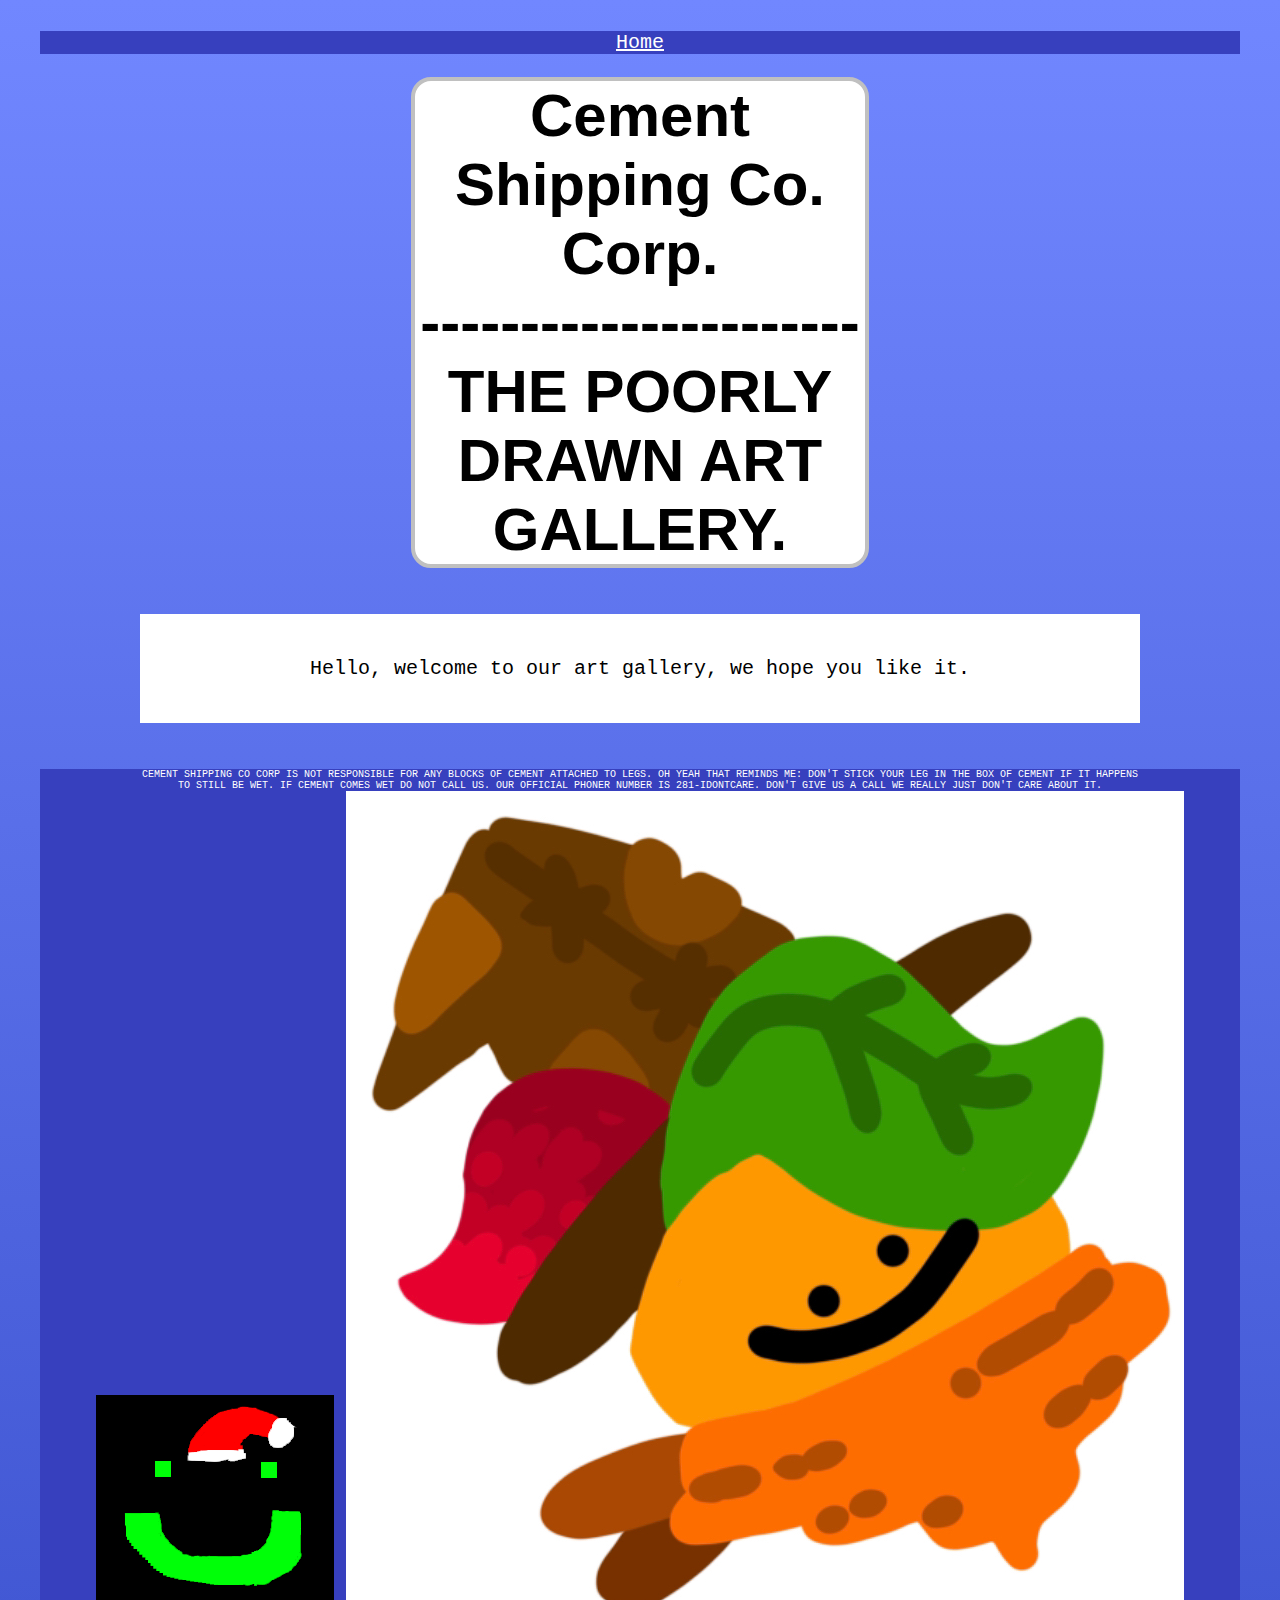
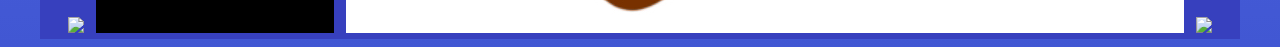
==== art-gallery.html @ 3f5af259 "New gallery" ====
<!DOCTYPE html>
<html leng="en">
  <head>
	<!--title>The Funny Trolling Network.</title><!-->
	<!--title>The Cement Shipping Co. Corp.</title!-->
	<!--title>The Cement Shipping Co.</title!-->
	<title>Cement Shipping Co. Corp.</title>
	<link rel="icon" type="image/png" href="favicon.png">
  	<link rel="stylesheet" href = "style.css">
  </head>
  
  <body>
	<!--h1>:troll:</h1!-->
	<br>
	<nav>
		<a href = "index.html">Home</a>
	</nav>
	<br>
	<header>
		<!--h1 class = "title">The Cement Shipping Co. Corp.</h1!-->
		<!--h1 class = "title">The Cement Shipping Co.</h1!-->
		<h1 class = "title">Cement Shipping Co. Corp.
			<br>
			----------------------
			<br>
			THE POORLY DRAWN ART GALLERY.
		</h1>
	</header>
	<br>
	<br>
	<article>
	<br>
	<p class = "yeah">Hello, welcome to our art gallery, we hope you like it.</p>
	<br>
	</article>
	<br>
	<br>
	<footer class = "bottom">
		<p class = "bottom_text">CEMENT SHIPPING CO CORP IS NOT RESPONSIBLE FOR ANY BLOCKS OF CEMENT ATTACHED TO LEGS. OH YEAH THAT REMINDS ME: DON'T STICK YOUR LEG IN THE BOX OF CEMENT IF IT HAPPENS TO STILL BE WET.
		IF CEMENT COMES WET DO NOT CALL US. OUR OFFICIAL PHONER NUMBER IS 281-IDONTCARE. DON'T GIVE US A CALL WE REALLY JUST DON'T CARE ABOUT IT.</p>
		<img class = "bottom_img" src = "author_pfps/human-pfp.png">
		<img class = "bottom_img" src = "author_pfps/j-p-1-pfp.png">
		<img class = "bottom_img" src = "author_pfps/manjgo-pfp.png">
		<img class = "bottom_img" src = "author_pfps/saturn-pfp.png">
	</footer>
  </body>
</html>
---- style.css ----
body {
    text-align: center;
    color: #000000;
    background-image: linear-gradient(#7187ff, #4157d3);
    font-size: 20px;
    font-family:'Courier New', Courier, monospace;
}

.title {
    font-size: 60px;
    border: solid 4px;
    max-width: 450px;
    border-color: #c0c0c0;
    background-color: #ffffff;
    font-family:Arial, Helvetica, sans-serif;
    margin: auto;
    border-radius: 20px;
}

article {
    background-color: #ffffff;
    width: 1000px;
    margin: auto;
}

a:link {
    color: #ffffff;
}

a:visited {
    color: #ffffff;
}

a:hover {
    color: #ffffff;
}

a:active {
    color: #ffffff;
}

.bottom {
    background-color: #3740be;
    margin: auto;
    width: 1200px;
}

.bottom_text {
    color: white;
    font-size: 10px;
    width: 1000px;
    margin: auto;
}

nav {
    background-color: #3740be;
    width: 1200px;
    margin: auto;
}
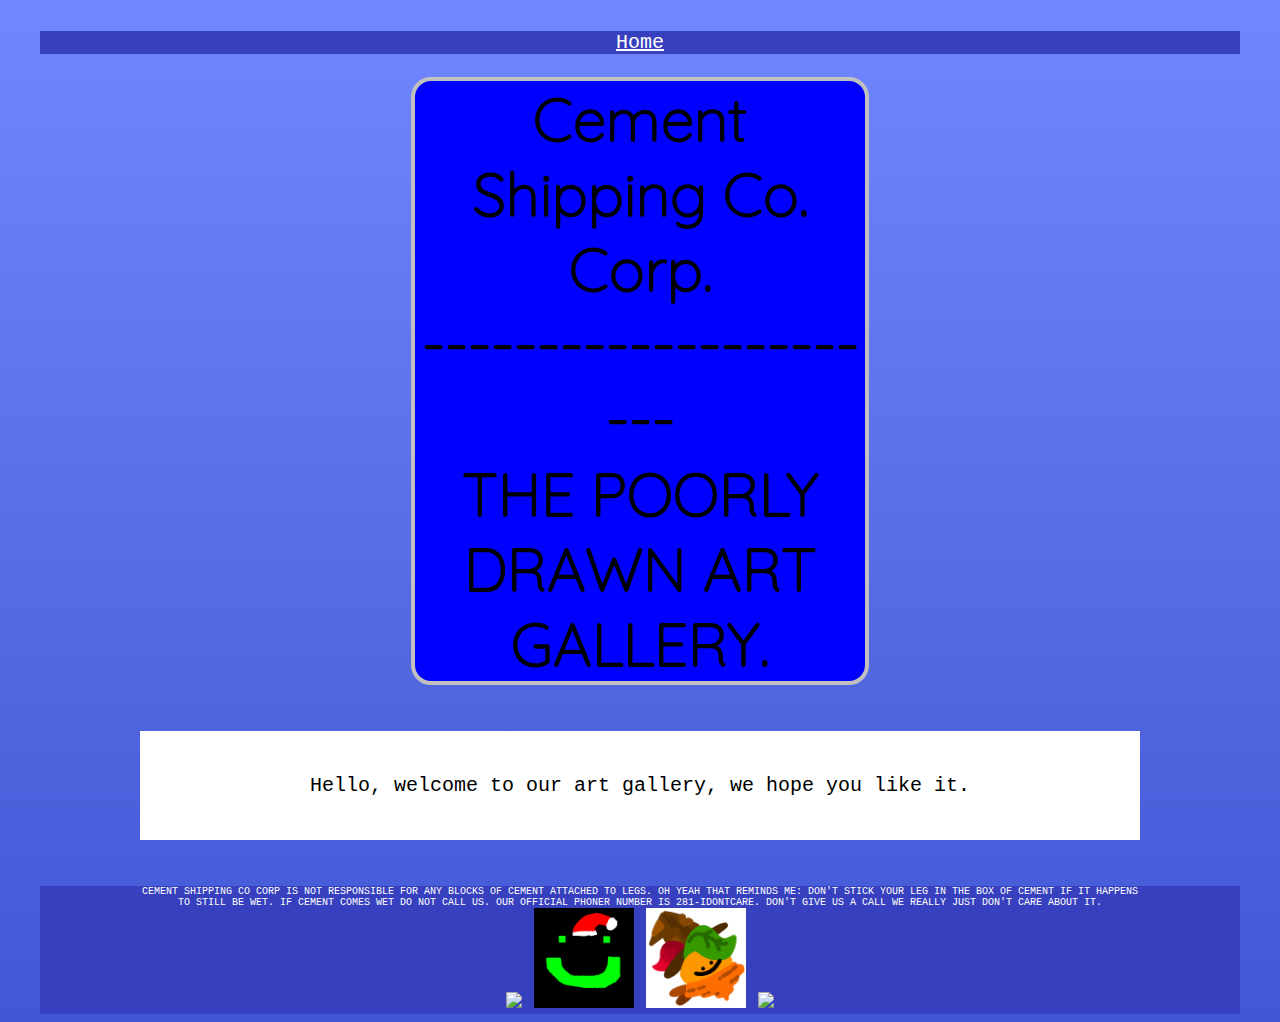
==== commit 6fdb913e: "Added new very professional font for the title." ====
--- a/art-gallery.html
+++ b/art-gallery.html
@@ -38,10 +38,10 @@
 	<footer class = "bottom">
 		<p class = "bottom_text">CEMENT SHIPPING CO CORP IS NOT RESPONSIBLE FOR ANY BLOCKS OF CEMENT ATTACHED TO LEGS. OH YEAH THAT REMINDS ME: DON'T STICK YOUR LEG IN THE BOX OF CEMENT IF IT HAPPENS TO STILL BE WET.
 		IF CEMENT COMES WET DO NOT CALL US. OUR OFFICIAL PHONER NUMBER IS 281-IDONTCARE. DON'T GIVE US A CALL WE REALLY JUST DON'T CARE ABOUT IT.</p>
-		<img class = "bottom_img" src = "author_pfps/human-pfp.png">
-		<img class = "bottom_img" src = "author_pfps/j-p-1-pfp.png">
-		<img class = "bottom_img" src = "author_pfps/manjgo-pfp.png">
-		<img class = "bottom_img" src = "author_pfps/saturn-pfp.png">
+		<img class = "bottom_img" src = "author_pfps/human-pfp.png" width="100">
+		<img class = "bottom_img" src = "author_pfps/j-p-1-pfp.png" width="100">
+		<img class = "bottom_img" src = "author_pfps/manjgo-pfp.png" width="100">
+		<img class = "bottom_img" src = "author_pfps/saturn-pfp.png" width="100">
 	</footer>
   </body>
 </html>
--- a/style.css
+++ b/style.css
@@ -6,15 +6,21 @@
     font-family:'Courier New', Courier, monospace;
 }
 
+@font-face {
+	font-family: FormalCorporation;
+	src: url(fonts/Quicksand-Light.ttf);
+}
+
 .title {
     font-size: 60px;
     border: solid 4px;
     max-width: 450px;
     border-color: #c0c0c0;
     background-color: #ffffff;
-    font-family:Arial, Helvetica, sans-serif;
     margin: auto;
     border-radius: 20px;
+	background-color: blue;
+	font-family: FormalCorporation;
 }
 
 article {
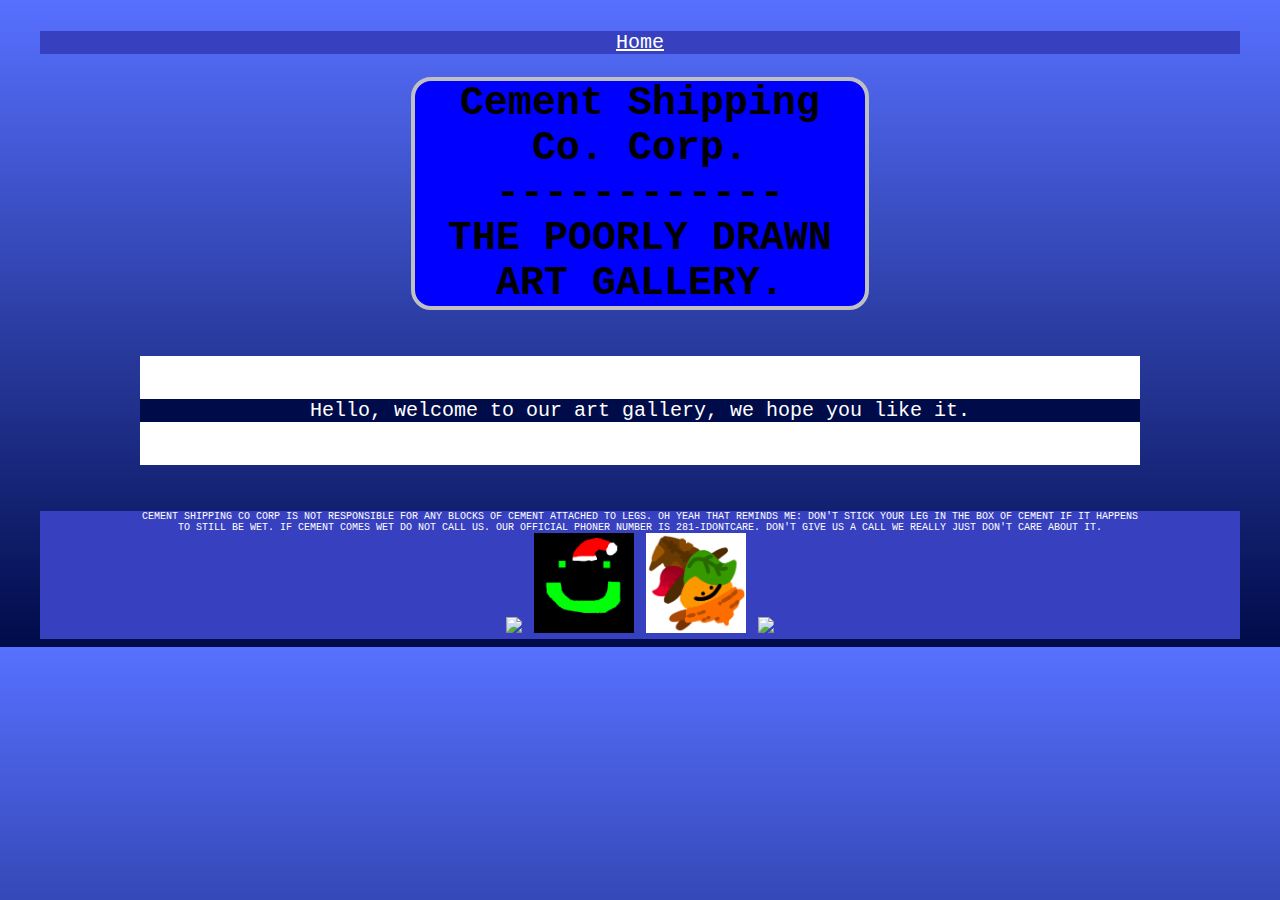
==== commit 33b14e5a: "New stuff." ====
--- a/art-gallery.html
+++ b/art-gallery.html
@@ -19,9 +19,9 @@
 	<header>
 		<!--h1 class = "title">The Cement Shipping Co. Corp.</h1!-->
 		<!--h1 class = "title">The Cement Shipping Co.</h1!-->
-		<h1 class = "title">Cement Shipping Co. Corp.
+		<h1 class = "title" style="font-size: 40px;">Cement Shipping Co. Corp.
 			<br>
-			----------------------
+			------------
 			<br>
 			THE POORLY DRAWN ART GALLERY.
 		</h1>
--- a/style.css
+++ b/style.css
@@ -1,14 +1,9 @@
 body {
     text-align: center;
     color: #000000;
-    background-image: linear-gradient(#7187ff, #4157d3);
+    background-image: linear-gradient(#5770ff, #000b49);
     font-size: 20px;
-    font-family:'Courier New', Courier, monospace;
-}
-
-@font-face {
-	font-family: FormalCorporation;
-	src: url(fonts/Quicksand-Light.ttf);
+    font-family: 'Courier New', Courier, monospace;
 }
 
 .title {
@@ -20,7 +15,11 @@
     margin: auto;
     border-radius: 20px;
 	background-color: blue;
-	font-family: FormalCorporation;
+}
+
+.yeah {
+	background-color: #000b49;
+	color: white;
 }
 
 article {
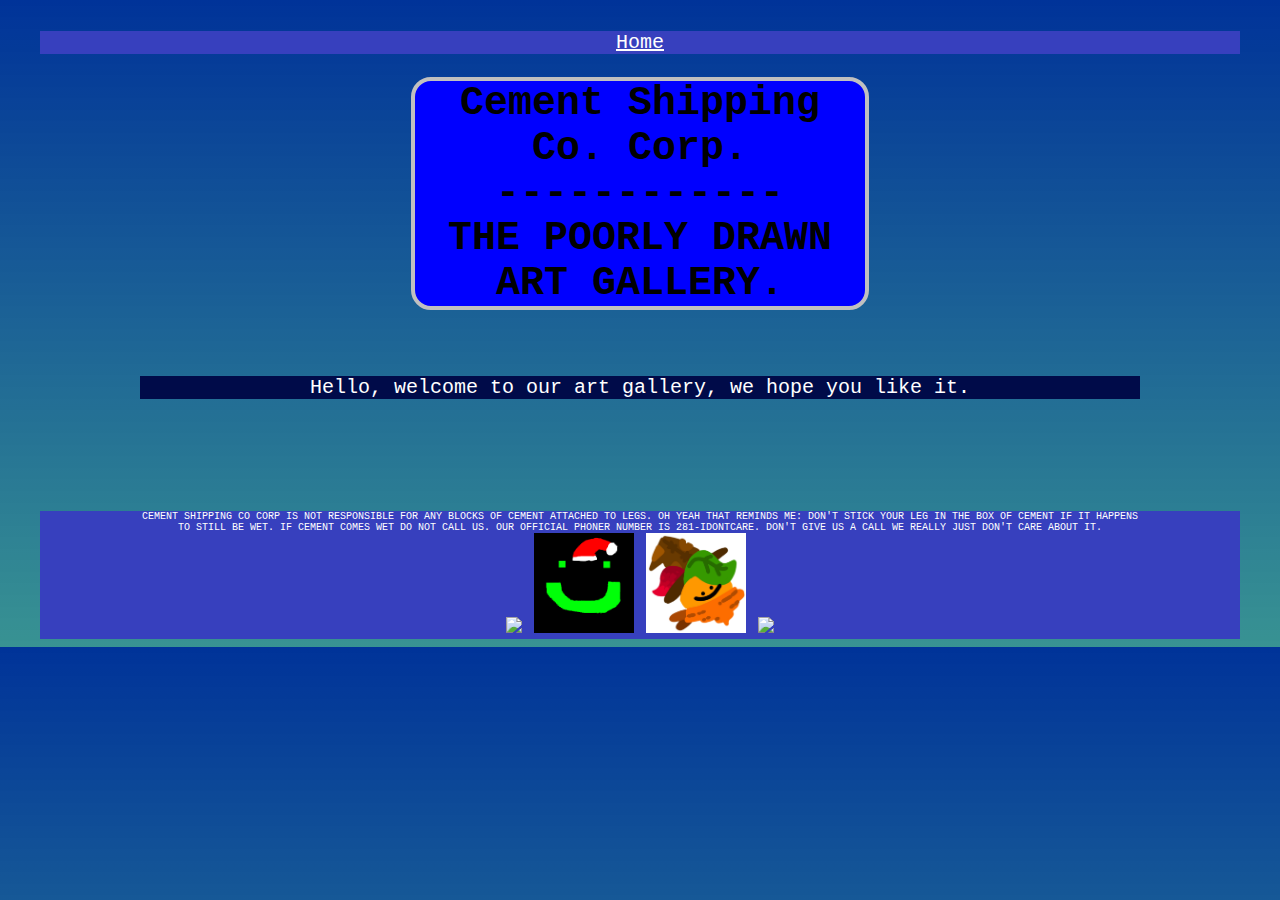
==== commit 2c9267ce: "UPDATE!" ====
--- a/art-gallery.html
+++ b/art-gallery.html
@@ -29,12 +29,11 @@
 	<br>
 	<br>
 	<article>
-	<br>
 	<p class = "yeah">Hello, welcome to our art gallery, we hope you like it.</p>
-	<br>
 	</article>
 	<br>
 	<br>
+	<br></br>
 	<footer class = "bottom">
 		<p class = "bottom_text">CEMENT SHIPPING CO CORP IS NOT RESPONSIBLE FOR ANY BLOCKS OF CEMENT ATTACHED TO LEGS. OH YEAH THAT REMINDS ME: DON'T STICK YOUR LEG IN THE BOX OF CEMENT IF IT HAPPENS TO STILL BE WET.
 		IF CEMENT COMES WET DO NOT CALL US. OUR OFFICIAL PHONER NUMBER IS 281-IDONTCARE. DON'T GIVE US A CALL WE REALLY JUST DON'T CARE ABOUT IT.</p>
--- a/style.css
+++ b/style.css
@@ -1,7 +1,7 @@
 body {
     text-align: center;
     color: #000000;
-    background-image: linear-gradient(#5770ff, #000b49);
+    background: linear-gradient(#003399 0%, #007474c7 100%);
     font-size: 20px;
     font-family: 'Courier New', Courier, monospace;
 }
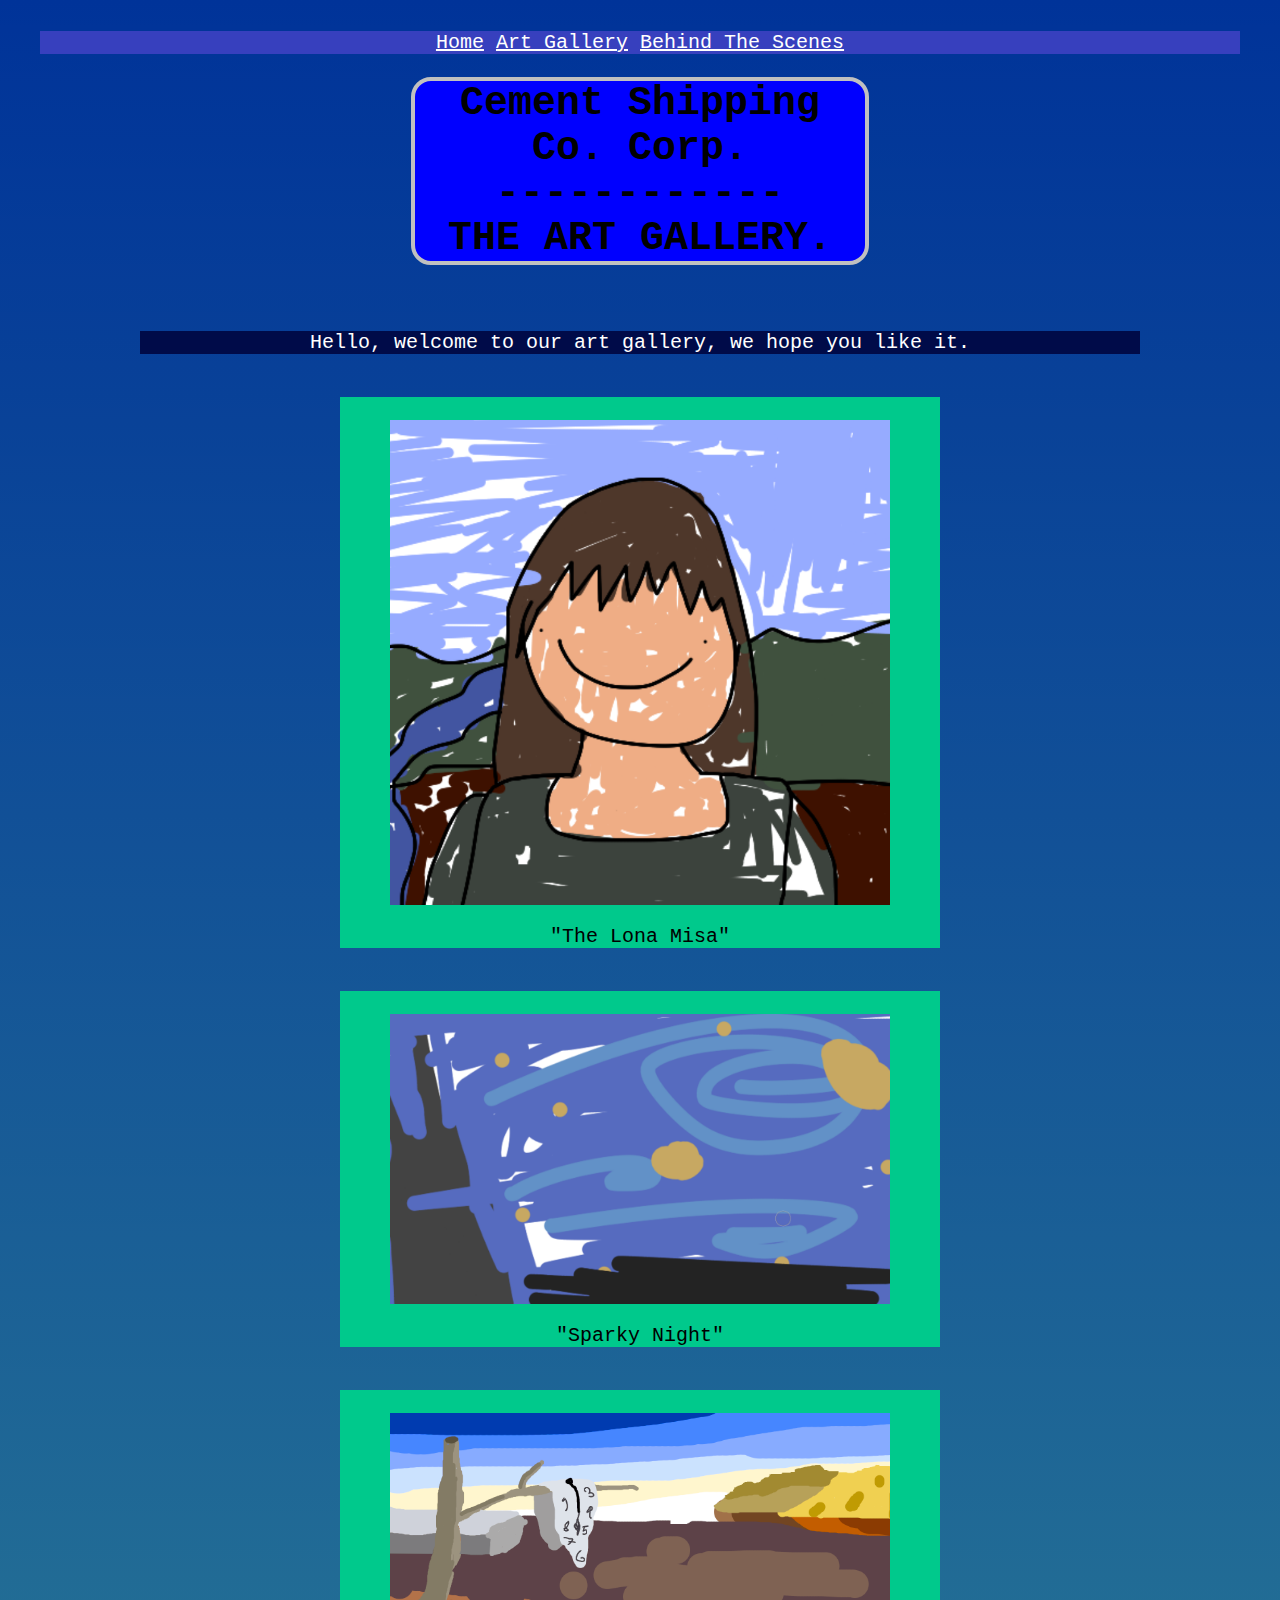
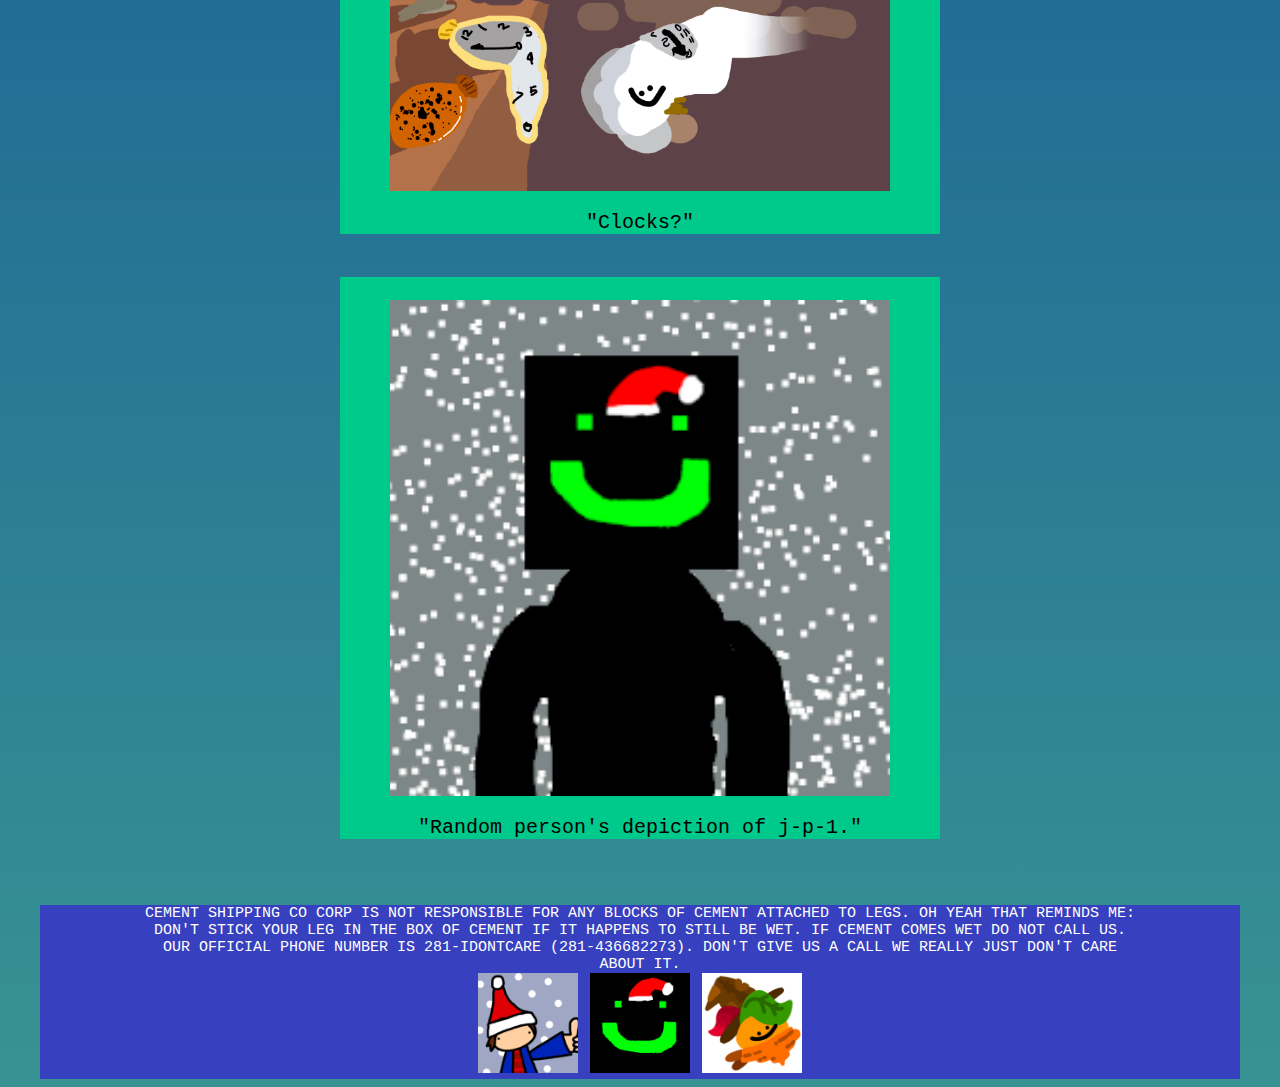
==== commit 89b528f0: "Move around a lot of clutter." ====
--- a/art-gallery.html
+++ b/art-gallery.html
@@ -5,42 +5,69 @@
 	<!--title>The Cement Shipping Co. Corp.</title!-->
 	<!--title>The Cement Shipping Co.</title!-->
 	<title>Cement Shipping Co. Corp.</title>
-	<link rel="icon" type="image/png" href="favicon.png">
-  	<link rel="stylesheet" href = "style.css">
+	<link rel="icon" type="image/png" href="assets/misc/favicon.png">
+  	<link rel="stylesheet" href="styling/style.css">
   </head>
   
   <body>
 	<!--h1>:troll:</h1!-->
 	<br>
 	<nav>
-		<a href = "index.html">Home</a>
+		<a href="index.html">Home</a>
+		<a href="art-gallery.html">Art Gallery</a>
+		<a href="behind_the_scenes.html">Behind The Scenes</a>
 	</nav>
 	<br>
 	<header>
-		<!--h1 class = "title">The Cement Shipping Co. Corp.</h1!-->
-		<!--h1 class = "title">The Cement Shipping Co.</h1!-->
-		<h1 class = "title" style="font-size: 40px;">Cement Shipping Co. Corp.
+		<!--h1 class="title">The Cement Shipping Co. Corp.</h1!-->
+		<!--h1 class="title">The Cement Shipping Co.</h1!-->
+		<h1 class="title" style="font-size: 40px;">Cement Shipping Co. Corp.
 			<br>
 			------------
 			<br>
-			THE POORLY DRAWN ART GALLERY.
+			THE ART GALLERY.
 		</h1>
 	</header>
 	<br>
 	<br>
 	<article>
-	<p class = "yeah">Hello, welcome to our art gallery, we hope you like it.</p>
+		<p class="yeah">Hello, welcome to our art gallery, we hope you like it.</p>
 	</article>
 	<br>
+	<div class="gallery_panel">
+		<br>
+		<img src="assets/artwork/lona-misa.png" alt="Lona Misa" class="art">
+
+		<p>"The Lona Misa"</p>
+	</div>
 	<br>
+	<div class="gallery_panel">
+		<br>
+		<img src="assets/artwork/sparky-night.png" alt="Sparky Night" class="art">
+
+		<p>"Sparky Night"</p>
+	</div>
+	<br>
+	<div class="gallery_panel">
+		<br>
+		<img src="assets/artwork/clocks.png" alt="Clocks?" class="art">
+
+		<p>"Clocks?"</p>
+	</div>
+	<br>
+	<div class="gallery_panel">
+		<br>
+		<img src="assets/artwork/j-p-1-is-humanized.png" alt="Random person's depiction of j-p-1" class="art">
+
+		<p>"Random person's depiction of j-p-1."</p>
+	</div>
 	<br></br>
-	<footer class = "bottom">
-		<p class = "bottom_text">CEMENT SHIPPING CO CORP IS NOT RESPONSIBLE FOR ANY BLOCKS OF CEMENT ATTACHED TO LEGS. OH YEAH THAT REMINDS ME: DON'T STICK YOUR LEG IN THE BOX OF CEMENT IF IT HAPPENS TO STILL BE WET.
-		IF CEMENT COMES WET DO NOT CALL US. OUR OFFICIAL PHONER NUMBER IS 281-IDONTCARE. DON'T GIVE US A CALL WE REALLY JUST DON'T CARE ABOUT IT.</p>
-		<img class = "bottom_img" src = "author_pfps/human-pfp.png" width="100">
-		<img class = "bottom_img" src = "author_pfps/j-p-1-pfp.png" width="100">
-		<img class = "bottom_img" src = "author_pfps/manjgo-pfp.png" width="100">
-		<img class = "bottom_img" src = "author_pfps/saturn-pfp.png" width="100">
+	<footer class="bottom">
+		<p class="bottom_text">CEMENT SHIPPING CO CORP IS NOT RESPONSIBLE FOR ANY BLOCKS OF CEMENT ATTACHED TO LEGS. OH YEAH THAT REMINDS ME: DON'T STICK YOUR LEG IN THE BOX OF CEMENT IF IT HAPPENS TO STILL BE WET.
+		IF CEMENT COMES WET DO NOT CALL US. OUR OFFICIAL PHONE NUMBER IS 281-IDONTCARE (281-436682273). DON'T GIVE US A CALL WE REALLY JUST DON'T CARE ABOUT IT.</p>
+		<img class="bottom_img" src="assets/pfps/human-pfp.png" width="100">
+		<img class="bottom_img" src="assets/pfps/j-p-1-pfp.png" width="100">
+		<img class="bottom_img" src="assets/pfps/manjgo-pfp.png" width="100">
 	</footer>
   </body>
 </html>
--- a/styling/style.css
+++ b/styling/style.css
@@ -0,0 +1,86 @@
+body {
+    text-align: center;
+    color: #000000;
+    background: linear-gradient(#003399 0%, #007474c7 100%);
+    font-size: 20px;
+    font-family: 'Courier New', Courier, monospace;
+}
+
+.title {
+    font-size: 60px;
+    border: solid 4px;
+    max-width: 450px;
+    border-color: #c0c0c0;
+    background-color: #ffffff;
+    margin: auto;
+    border-radius: 20px;
+	background-color: blue;
+}
+
+.gallery_panel {
+	margin: auto;
+	text-align: center;
+	background-color: #00c98c;
+	width: 600px;
+	height: auto;
+}
+
+.art {
+	display: block;
+	margin-left: auto;
+	margin-right: auto;
+	width: 500px;
+}
+
+.art-creepy {
+	display: block;
+	margin-left: auto;
+	margin-right: auto;
+	width: 300px;
+}
+
+.yeah {
+	background-color: #000b49;
+	color: white;
+}
+
+article {
+    background-color: #ffffff;
+    width: 1000px;
+    margin: auto;
+}
+
+a:link {
+    color: #ffffff;
+}
+
+a:visited {
+    color: #ffffff;
+}
+
+a:hover {
+    color: #ffffff;
+}
+
+a:active {
+    color: #ffffff;
+}
+
+.bottom {
+    background-color: #3740be;
+    margin: auto;
+    width: 1200px;
+}
+
+.bottom_text {
+    color: white;
+    font-size: 15px;
+    width: 1000px;
+    margin: auto;
+}
+
+nav {
+    background-color: #3740be;
+    width: 1200px;
+    margin: auto;
+}
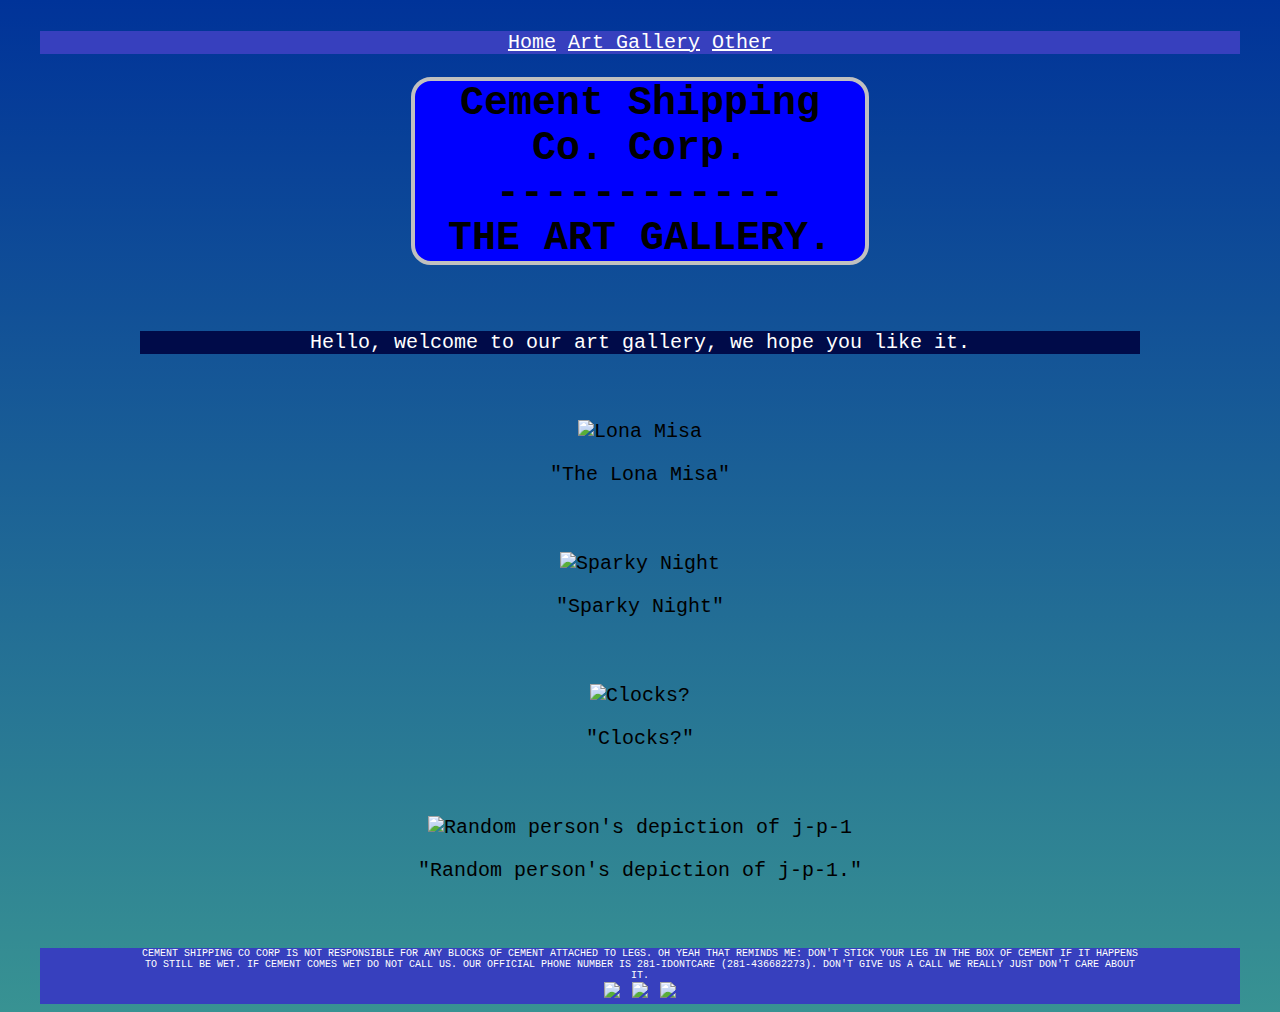
==== commit a237a083: "Update art-gallery.html" ====
--- a/art-gallery.html
+++ b/art-gallery.html
@@ -6,16 +6,16 @@
 	<!--title>The Cement Shipping Co.</title!-->
 	<title>Cement Shipping Co. Corp.</title>
 	<link rel="icon" type="image/png" href="assets/misc/favicon.png">
-  	<link rel="stylesheet" href="styling/style.css">
+  	<link rel="stylesheet" href="style.css">
   </head>
   
   <body>
 	<!--h1>:troll:</h1!-->
 	<br>
 	<nav>
-		<a href="index.html">Home</a>
-		<a href="art-gallery.html">Art Gallery</a>
-		<a href="behind_the_scenes.html">Behind The Scenes</a>
+		<a href="thing.html">Home</a>
+		<a href="gallery.html">Art Gallery</a>
+		<a href="other.html">Other</a>
 	</nav>
 	<br>
 	<header>
@@ -34,40 +34,29 @@
 		<p class="yeah">Hello, welcome to our art gallery, we hope you like it.</p>
 	</article>
 	<br>
-	<div class="gallery_panel">
-		<br>
-		<img src="assets/artwork/lona-misa.png" alt="Lona Misa" class="art">
-
-		<p>"The Lona Misa"</p>
-	</div>
 	<br>
-	<div class="gallery_panel">
-		<br>
-		<img src="assets/artwork/sparky-night.png" alt="Sparky Night" class="art">
-
-		<p>"Sparky Night"</p>
-	</div>
+	<img class = "gallery_panel" src="https://github.com/HumanManThing/the-funny/blob/main/assets/artwork/lona-misa.png?raw=true" alt="Lona Misa" class="art">
+	<p>"The Lona Misa"</p>
 	<br>
-	<div class="gallery_panel">
-		<br>
-		<img src="assets/artwork/clocks.png" alt="Clocks?" class="art">
-
-		<p>"Clocks?"</p>
-	</div>
 	<br>
-	<div class="gallery_panel">
-		<br>
-		<img src="assets/artwork/j-p-1-is-humanized.png" alt="Random person's depiction of j-p-1" class="art">
-
-		<p>"Random person's depiction of j-p-1."</p>
-	</div>
-	<br></br>
+	<img class = "gallery_panel" src="https://github.com/HumanManThing/the-funny/blob/main/assets/artwork/sparky-night.png?raw=true" alt="Sparky Night" class="art">
+	<p>"Sparky Night"</p>
+	<br>
+	<br>
+	<img class = "gallery_panel" src="https://github.com/HumanManThing/the-funny/blob/main/assets/artwork/clocks.png?raw=true" alt="Clocks?" class="art">
+	<p>"Clocks?"</p>
+	<br>
+	<br>
+	<img class = "gallery_panel" src="https://github.com/HumanManThing/the-funny/blob/main/assets/artwork/j-p-1-is-humanized.png?raw=true" alt="Random person's depiction of j-p-1" class="art">
+	<p>"Random person's depiction of j-p-1."</p>
+	<br>
+	</br>
 	<footer class="bottom">
 		<p class="bottom_text">CEMENT SHIPPING CO CORP IS NOT RESPONSIBLE FOR ANY BLOCKS OF CEMENT ATTACHED TO LEGS. OH YEAH THAT REMINDS ME: DON'T STICK YOUR LEG IN THE BOX OF CEMENT IF IT HAPPENS TO STILL BE WET.
 		IF CEMENT COMES WET DO NOT CALL US. OUR OFFICIAL PHONE NUMBER IS 281-IDONTCARE (281-436682273). DON'T GIVE US A CALL WE REALLY JUST DON'T CARE ABOUT IT.</p>
-		<img class="bottom_img" src="assets/pfps/human-pfp.png" width="100">
-		<img class="bottom_img" src="assets/pfps/j-p-1-pfp.png" width="100">
-		<img class="bottom_img" src="assets/pfps/manjgo-pfp.png" width="100">
+		<img class="bottom_img" src="https://github.com/HumanManThing/the-funny/blob/main/assets/pfps/human-pfp.png?raw=true" width="100">
+		<img class="bottom_img" src="https://github.com/HumanManThing/the-funny/blob/main/assets/pfps/j-p-1-pfp.png?raw=true" width="100">
+		<img class="bottom_img" src="https://github.com/HumanManThing/the-funny/blob/main/assets/pfps/manjgo-pfp.png?raw=true" width="100">
 	</footer>
   </body>
 </html>
--- a/style.css
+++ b/style.css
@@ -0,0 +1,64 @@
+body {
+    text-align: center;
+    color: #000000;
+    background: linear-gradient(#003399 0%, #007474c7 100%);
+    font-size: 20px;
+    font-family: 'Courier New', Courier, monospace;
+}
+
+.title {
+    font-size: 60px;
+    border: solid 4px;
+    max-width: 450px;
+    border-color: #c0c0c0;
+    background-color: #ffffff;
+    margin: auto;
+    border-radius: 20px;
+	background-color: blue;
+}
+
+.yeah {
+	background-color: #000b49;
+	color: white;
+}
+
+article {
+    background-color: #ffffff;
+    width: 1000px;
+    margin: auto;
+}
+
+a:link {
+    color: #ffffff;
+}
+
+a:visited {
+    color: #ffffff;
+}
+
+a:hover {
+    color: #ffffff;
+}
+
+a:active {
+    color: #ffffff;
+}
+
+.bottom {
+    background-color: #3740be;
+    margin: auto;
+    width: 1200px;
+}
+
+.bottom_text {
+    color: white;
+    font-size: 10px;
+    width: 1000px;
+    margin: auto;
+}
+
+nav {
+    background-color: #3740be;
+    width: 1200px;
+    margin: auto;
+}
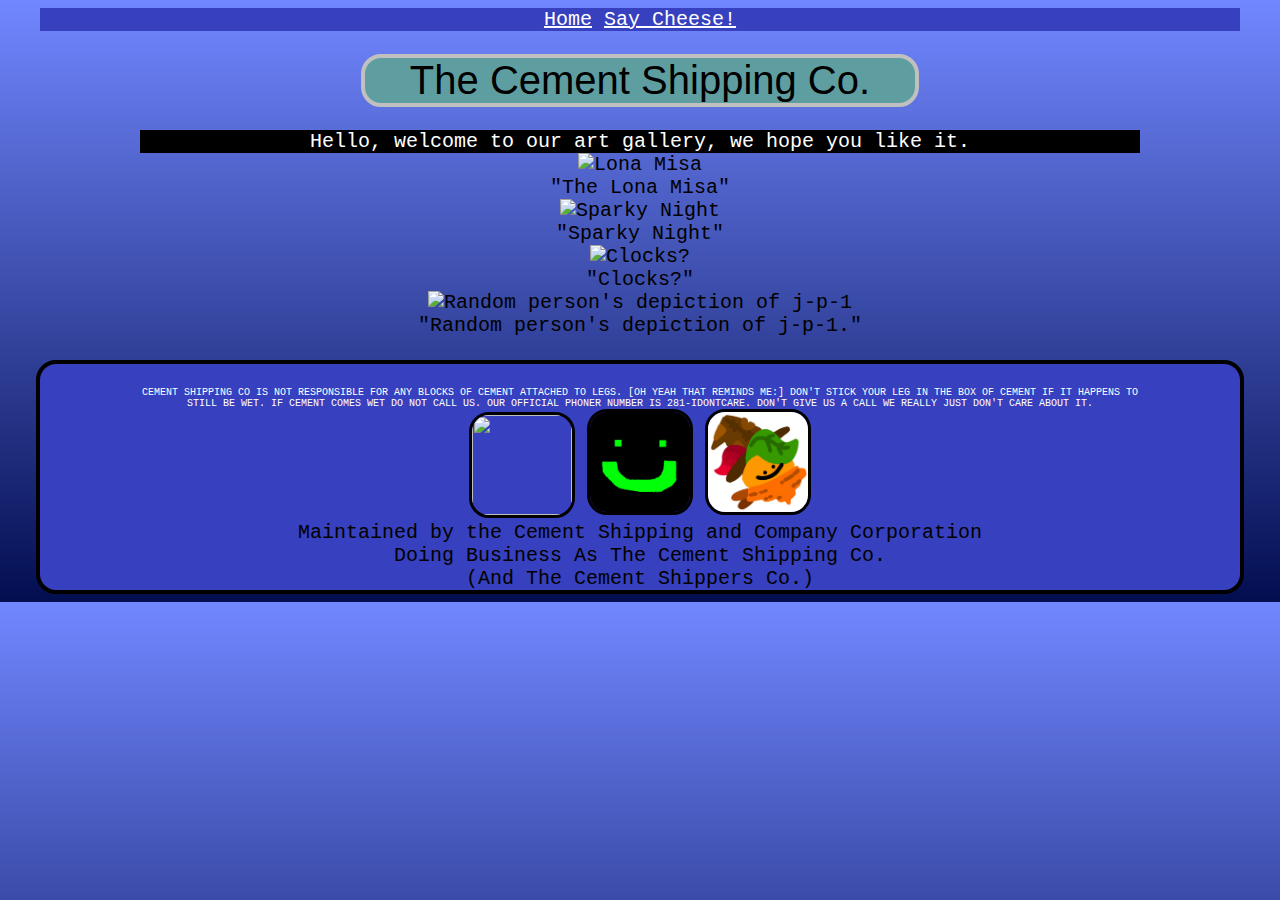
==== commit b818c656: "Merge 6473b28bebe4e442598a74e0e94d9c434980788f into 43e11bd1541ba7743c05418b5addf2495f270232" ====
--- a/art-gallery.html
+++ b/art-gallery.html
@@ -1,62 +1,57 @@
 <!DOCTYPE html>
-<html leng="en">
+<html lang="en">
   <head>
-	<!--title>The Funny Trolling Network.</title><!-->
-	<!--title>The Cement Shipping Co. Corp.</title!-->
-	<!--title>The Cement Shipping Co.</title!-->
 	<title>Cement Shipping Co. Corp.</title>
 	<link rel="icon" type="image/png" href="assets/misc/favicon.png">
-  	<link rel="stylesheet" href="style.css">
+  	<link rel="stylesheet" href="styling/style.css">
   </head>
   
   <body>
 	<!--h1>:troll:</h1!-->
+	
+	<nav>
+		<a href="index.html">Home</a>
+		<a href="other.html">Say Cheese!</a>
+	</nav>
+	
 	<br>
-	<nav>
-		<a href="thing.html">Home</a>
-		<a href="gallery.html">Art Gallery</a>
-		<a href="other.html">Other</a>
-	</nav>
+
+	<header class="title">
+      The Cement Shipping Co.
+    </header>
+
 	<br>
-	<header>
-		<!--h1 class="title">The Cement Shipping Co. Corp.</h1!-->
-		<!--h1 class="title">The Cement Shipping Co.</h1!-->
-		<h1 class="title" style="font-size: 40px;">Cement Shipping Co. Corp.
-			<br>
-			------------
-			<br>
-			THE ART GALLERY.
-		</h1>
-	</header>
-	<br>
-	<br>
+	
+	
 	<article>
 		<p class="yeah">Hello, welcome to our art gallery, we hope you like it.</p>
 	</article>
-	<br>
-	<br>
+	
+	
 	<img class = "gallery_panel" src="https://github.com/HumanManThing/the-funny/blob/main/assets/artwork/lona-misa.png?raw=true" alt="Lona Misa" class="art">
 	<p>"The Lona Misa"</p>
-	<br>
-	<br>
+	
+	
 	<img class = "gallery_panel" src="https://github.com/HumanManThing/the-funny/blob/main/assets/artwork/sparky-night.png?raw=true" alt="Sparky Night" class="art">
 	<p>"Sparky Night"</p>
-	<br>
-	<br>
+	
+	
 	<img class = "gallery_panel" src="https://github.com/HumanManThing/the-funny/blob/main/assets/artwork/clocks.png?raw=true" alt="Clocks?" class="art">
 	<p>"Clocks?"</p>
-	<br>
-	<br>
+	
+	
 	<img class = "gallery_panel" src="https://github.com/HumanManThing/the-funny/blob/main/assets/artwork/j-p-1-is-humanized.png?raw=true" alt="Random person's depiction of j-p-1" class="art">
 	<p>"Random person's depiction of j-p-1."</p>
-	<br>
+	
 	</br>
 	<footer class="bottom">
-		<p class="bottom_text">CEMENT SHIPPING CO CORP IS NOT RESPONSIBLE FOR ANY BLOCKS OF CEMENT ATTACHED TO LEGS. OH YEAH THAT REMINDS ME: DON'T STICK YOUR LEG IN THE BOX OF CEMENT IF IT HAPPENS TO STILL BE WET.
-		IF CEMENT COMES WET DO NOT CALL US. OUR OFFICIAL PHONE NUMBER IS 281-IDONTCARE (281-436682273). DON'T GIVE US A CALL WE REALLY JUST DON'T CARE ABOUT IT.</p>
-		<img class="bottom_img" src="https://github.com/HumanManThing/the-funny/blob/main/assets/pfps/human-pfp.png?raw=true" width="100">
-		<img class="bottom_img" src="https://github.com/HumanManThing/the-funny/blob/main/assets/pfps/j-p-1-pfp.png?raw=true" width="100">
-		<img class="bottom_img" src="https://github.com/HumanManThing/the-funny/blob/main/assets/pfps/manjgo-pfp.png?raw=true" width="100">
-	</footer>
+	    <br>
+		<p class="bottom_text">CEMENT SHIPPING CO IS NOT RESPONSIBLE FOR ANY BLOCKS OF CEMENT ATTACHED TO LEGS. [OH YEAH THAT REMINDS ME:] DON'T STICK YOUR LEG IN THE BOX OF CEMENT IF IT HAPPENS TO STILL BE WET. IF CEMENT COMES WET DO NOT CALL US. OUR OFFICIAL PHONER NUMBER IS 281-IDONTCARE. DON'T GIVE US A CALL WE REALLY JUST DON'T CARE ABOUT IT.</p>
+		<img class="bottom_img" src="https://avatars.githubusercontent.com/u/116209307?v=4" width="100">
+		<img class="bottom_img" src="assets/pfps/j-p-1-pfp.png" width="100">
+		<img class="bottom_img" src="assets/pfps/manjgo-pfp.png" width="100">
+		<br>
+		<p>Maintained by the Cement Shipping and Company Corporation<br>Doing Business As The Cement Shipping Co.<br>(And The Cement Shippers Co.)</p>
+	  </footer>
   </body>
 </html>
--- a/styling/style.css
+++ b/styling/style.css
@@ -0,0 +1,109 @@
+body {
+    text-align: center;
+    color: #000000;
+    background-image: linear-gradient(#7187ff, #030e50);
+    font-size: 20px;
+    font-family:'Courier New', Courier, monospace;
+}
+
+.title {
+    font-size: 40px;
+    border: solid 4px;
+    max-width: 550px;
+    border-color: #c0c0c0;
+    background-color: cadetblue;
+    font-family:Arial, Helvetica, sans-serif;
+    margin: auto;
+    border-radius: 20px;
+}
+
+article {
+    background-color: #000000;
+    width: 1000px;
+    margin: auto;
+	color: rgb(255, 255, 255)
+}
+
+a:link {
+    color: #ffffff;
+}
+
+a:visited {
+    color: #ffffff;
+}
+
+a:hover {
+    color: #ffffff;
+}
+
+a:active {
+    color: #ffffff;
+}
+
+.bottom {
+    background-color: #3740be;
+    margin: auto;
+    width: 1200px;
+    bottom: 0;
+    position:static;
+    left: 0;
+    right: 0;
+    border-color: #030e50;
+    border-radius: 20px;
+    border: solid 4px;
+    margin: auto;
+}
+
+.bottom_text {
+    color: white;
+    font-size: 10px;
+    width: 1000px;
+    margin: auto;
+}
+
+nav {
+    background-color: #3740be;
+    width: 1200px;
+    margin: auto;
+}
+
+.fleet {
+    display: block;
+    margin-left: auto;
+    margin-right: auto;
+    width: auto;
+    height: auto;
+}
+
+.youtube:link {
+    color: black;
+}
+
+.youtube:visited {
+    color: black;
+}
+
+.youtube:hover {
+    color: black;
+}
+
+.youtube:active {
+    color: black;
+}
+
+.bottom_img {
+    width: 100px;
+    height: 100px;
+    border: solid 3px;
+    border-radius: 20px;
+}
+
+p {
+    width: 1000px;
+    margin: auto;
+}
+
+.gallery_panel {
+    width: 500px;
+    height: 500px;
+}
